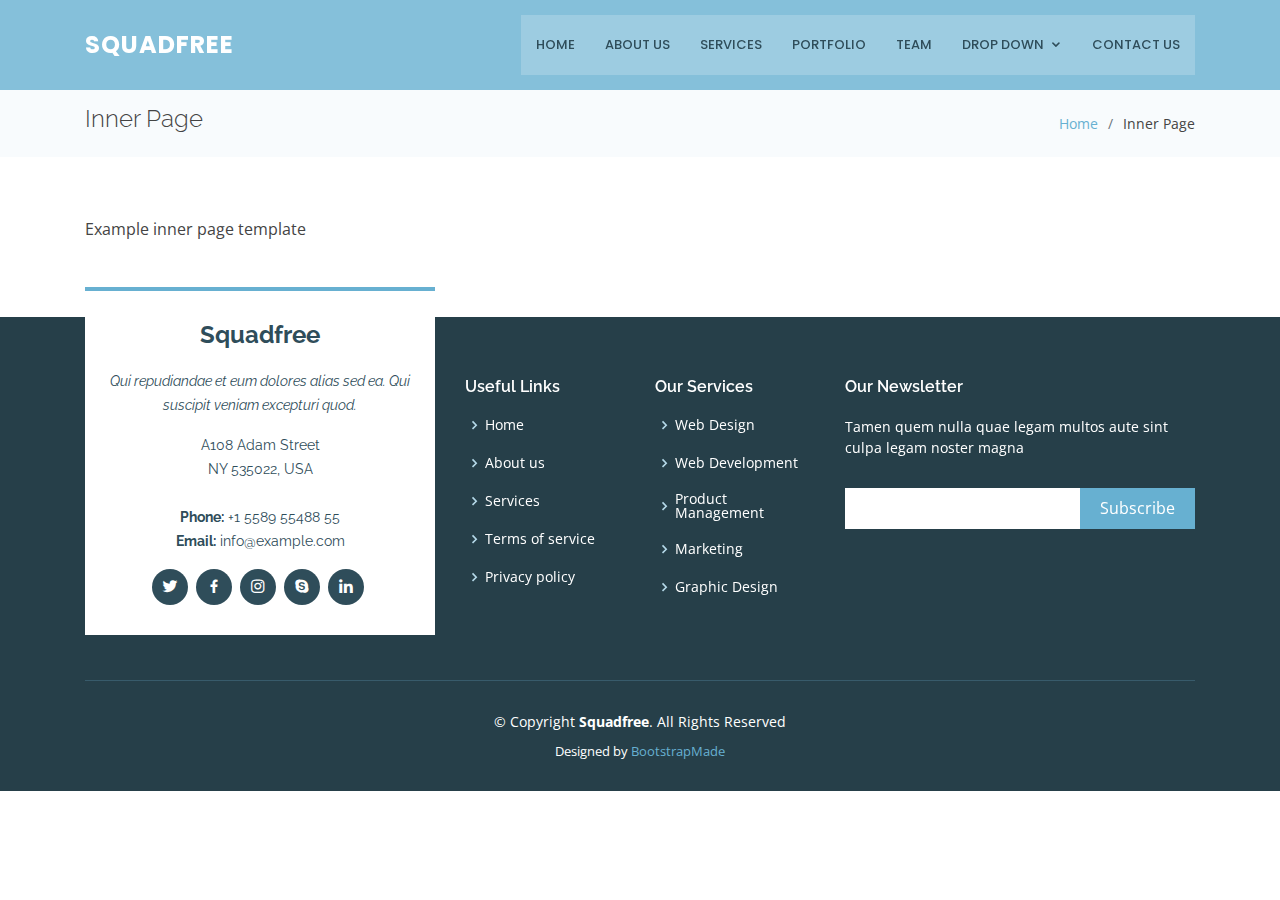
==== inner-page.html @ 8dec975b "Add files via upload" ====
<!DOCTYPE html>
<html lang="en">

<head>
  <meta charset="utf-8">
  <meta content="width=device-width, initial-scale=1.0" name="viewport">

  <title>Inner Page - Squadfree Bootstrap Template</title>
  <meta content="" name="descriptison">
  <meta content="" name="keywords">

  <!-- Favicons -->
  <link href="assets/img/favicon.png" rel="icon">
  <link href="assets/img/apple-touch-icon.png" rel="apple-touch-icon">

  <!-- Google Fonts -->
  <link href="https://fonts.googleapis.com/css?family=Open+Sans:300,300i,400,400i,600,600i,700,700i|Raleway:300,300i,400,400i,500,500i,600,600i,700,700i|Poppins:300,300i,400,400i,500,500i,600,600i,700,700i" rel="stylesheet">

  <!-- Vendor CSS Files -->
  <link href="assets/vendor/bootstrap/css/bootstrap.min.css" rel="stylesheet">
  <link href="assets/vendor/icofont/icofont.min.css" rel="stylesheet">
  <link href="assets/vendor/boxicons/css/boxicons.min.css" rel="stylesheet">
  <link href="assets/vendor/venobox/venobox.css" rel="stylesheet">
  <link href="assets/vendor/owl.carousel/assets/owl.carousel.min.css" rel="stylesheet">
  <link href="assets/vendor/aos/aos.css" rel="stylesheet">

  <!-- Template Main CSS File -->
  <link href="assets/css/style.css" rel="stylesheet">

  <!-- =======================================================
  * Template Name: Squadfree - v2.2.0
  * Template URL: https://bootstrapmade.com/squadfree-free-bootstrap-template-creative/
  * Author: BootstrapMade.com
  * License: https://bootstrapmade.com/license/
  ======================================================== -->
</head>

<body>

  <!-- ======= Header ======= -->
  <header id="header" class="fixed-top ">
    <div class="container d-flex align-items-center">

      <div class="logo mr-auto">
        <h1 class="text-light"><a href="index.html"><span>Squadfree</span></a></h1>
        <!-- Uncomment below if you prefer to use an image logo -->
        <!-- <a href="index.html"><img src="assets/img/logo.png" alt="" class="img-fluid"></a>-->
      </div>

      <nav class="nav-menu d-none d-lg-block">
        <ul>
          <li><a href="index.html">Home</a></li>
          <li><a href="#about">About Us</a></li>
          <li><a href="#services">Services</a></li>
          <li><a href="#portfolio">Portfolio</a></li>
          <li><a href="#team">Team</a></li>
          <li class="drop-down"><a href="">Drop Down</a>
            <ul>
              <li><a href="#">Drop Down 1</a></li>
              <li class="drop-down"><a href="#">Drop Down 2</a>
                <ul>
                  <li><a href="#">Deep Drop Down 1</a></li>
                  <li><a href="#">Deep Drop Down 2</a></li>
                  <li><a href="#">Deep Drop Down 3</a></li>
                  <li><a href="#">Deep Drop Down 4</a></li>
                  <li><a href="#">Deep Drop Down 5</a></li>
                </ul>
              </li>
              <li><a href="#">Drop Down 3</a></li>
              <li><a href="#">Drop Down 4</a></li>
              <li><a href="#">Drop Down 5</a></li>
            </ul>
          </li>
          <li><a href="#contact">Contact Us</a></li>

        </ul>
      </nav><!-- .nav-menu -->

    </div>
  </header><!-- End Header -->

  <main id="main">

    <!-- ======= Breadcrumbs Section ======= -->
    <section class="breadcrumbs">
      <div class="container">

        <div class="d-flex justify-content-between align-items-center">
          <h2>Inner Page</h2>
          <ol>
            <li><a href="index.html">Home</a></li>
            <li>Inner Page</li>
          </ol>
        </div>

      </div>
    </section><!-- End Breadcrumbs Section -->

    <section class="inner-page">
      <div class="container">
        <p>
          Example inner page template
        </p>
      </div>
    </section>

  </main><!-- End #main -->

  <!-- ======= Footer ======= -->
  <footer id="footer">
    <div class="footer-top">
      <div class="container">
        <div class="row">

          <div class="col-lg-4 col-md-6">
            <div class="footer-info" data-aos="fade-up" data-aos-delay="50">
              <h3>Squadfree</h3>
              <p class="pb-3"><em>Qui repudiandae et eum dolores alias sed ea. Qui suscipit veniam excepturi quod.</em></p>
              <p>
                A108 Adam Street <br>
                NY 535022, USA<br><br>
                <strong>Phone:</strong> +1 5589 55488 55<br>
                <strong>Email:</strong> info@example.com<br>
              </p>
              <div class="social-links mt-3">
                <a href="#" class="twitter"><i class="bx bxl-twitter"></i></a>
                <a href="#" class="facebook"><i class="bx bxl-facebook"></i></a>
                <a href="#" class="instagram"><i class="bx bxl-instagram"></i></a>
                <a href="#" class="google-plus"><i class="bx bxl-skype"></i></a>
                <a href="#" class="linkedin"><i class="bx bxl-linkedin"></i></a>
              </div>
            </div>
          </div>

          <div class="col-lg-2 col-md-6 footer-links" data-aos="fade-up" data-aos-delay="150">
            <h4>Useful Links</h4>
            <ul>
              <li><i class="bx bx-chevron-right"></i> <a href="#">Home</a></li>
              <li><i class="bx bx-chevron-right"></i> <a href="#">About us</a></li>
              <li><i class="bx bx-chevron-right"></i> <a href="#">Services</a></li>
              <li><i class="bx bx-chevron-right"></i> <a href="#">Terms of service</a></li>
              <li><i class="bx bx-chevron-right"></i> <a href="#">Privacy policy</a></li>
            </ul>
          </div>

          <div class="col-lg-2 col-md-6 footer-links" data-aos="fade-up" data-aos-delay="250">
            <h4>Our Services</h4>
            <ul>
              <li><i class="bx bx-chevron-right"></i> <a href="#">Web Design</a></li>
              <li><i class="bx bx-chevron-right"></i> <a href="#">Web Development</a></li>
              <li><i class="bx bx-chevron-right"></i> <a href="#">Product Management</a></li>
              <li><i class="bx bx-chevron-right"></i> <a href="#">Marketing</a></li>
              <li><i class="bx bx-chevron-right"></i> <a href="#">Graphic Design</a></li>
            </ul>
          </div>

          <div class="col-lg-4 col-md-6 footer-newsletter" data-aos="fade-up" data-aos-delay="350">
            <h4>Our Newsletter</h4>
            <p>Tamen quem nulla quae legam multos aute sint culpa legam noster magna</p>
            <form action="" method="post">
              <input type="email" name="email"><input type="submit" value="Subscribe">
            </form>

          </div>

        </div>
      </div>
    </div>

    <div class="container">
      <div class="copyright">
        &copy; Copyright <strong><span>Squadfree</span></strong>. All Rights Reserved
      </div>
      <div class="credits">
        <!-- All the links in the footer should remain intact. -->
        <!-- You can delete the links only if you purchased the pro version. -->
        <!-- Licensing information: https://bootstrapmade.com/license/ -->
        <!-- Purchase the pro version with working PHP/AJAX contact form: https://bootstrapmade.com/squadfree-free-bootstrap-template-creative/ -->
        Designed by <a href="https://bootstrapmade.com/">BootstrapMade</a>
      </div>
    </div>
  </footer><!-- End Footer -->

  <a href="#" class="back-to-top"><i class="icofont-simple-up"></i></a>

  <!-- Vendor JS Files -->
  <script src="assets/vendor/jquery/jquery.min.js"></script>
  <script src="assets/vendor/bootstrap/js/bootstrap.bundle.min.js"></script>
  <script src="assets/vendor/jquery.easing/jquery.easing.min.js"></script>
  <script src="assets/vendor/php-email-form/validate.js"></script>
  <script src="assets/vendor/waypoints/jquery.waypoints.min.js"></script>
  <script src="assets/vendor/counterup/counterup.min.js"></script>
  <script src="assets/vendor/isotope-layout/isotope.pkgd.min.js"></script>
  <script src="assets/vendor/venobox/venobox.min.js"></script>
  <script src="assets/vendor/owl.carousel/owl.carousel.min.js"></script>
  <script src="assets/vendor/aos/aos.js"></script>

  <!-- Template Main JS File -->
  <script src="assets/js/main.js"></script>

</body>

</html>
---- assets/vendor/venobox/venobox.css ----
/* ------ venobox.css --------*/
.vbox-overlay *, .vbox-overlay *:before, .vbox-overlay *:after{
    -webkit-backface-visibility: hidden;
    -webkit-box-sizing:border-box;
    -moz-box-sizing:border-box;
    box-sizing:border-box;
}
.vbox-overlay * { 
    -webkit-backface-visibility: visible;
    backface-visibility: visible;
}
.vbox-overlay{
    display: -webkit-flex;
    display: flex;
    -webkit-flex-direction: column;
    flex-direction: column;
    -webkit-justify-content: center;
    justify-content: center;
    -webkit-align-items: center;
    align-items: center;
    position: fixed;
    left: 0;
    top: 0;
    bottom: 0;
    right: 0;
    z-index: 999999;
}

/* ----- navigation ----- */
.vbox-title{
    width: 100%;
    height: 40px;
    float: left;
    text-align: center;
    line-height: 28px;
    font-size: 12px;
    padding: 6px 50px;
    overflow: hidden;
    position: fixed;
    display: none;
    left: 0;
    z-index: 89;
}
.vbox-close{
    cursor: pointer;
    position: fixed;
    top: -1px;
    right: 0;
    width: 50px;
    height: 40px;
    padding: 6px;
    display: block;
    background-position:10px center;
    overflow: hidden;
    font-size: 24px;
    line-height: 1;
    text-align: center;
    z-index: 99;
}
.vbox-left{
    cursor: pointer;
    position: fixed;
    left: 0;
    height: 40px;
    overflow: hidden;
    line-height: 28px;
    font-size: 12px;
    z-index: 99;
    display: flex;
    align-items:center;
}
.vbox-num{
    display: inline-block;
    margin: 6px 0 6px 15px;
}
/* ----- Social share ----- */
.vbox-share{
    line-height: 28px;
    font-size: 12px;
    overflow: hidden;
    position: fixed;
    left: 0;
    z-index: 98;
    display: flex;
    align-items:center;
    justify-content: center;
    width: 100%;
    text-align: center;
}
.vbox-share svg{
    max-height: 28px;
    width: 28px;
    z-index: 10;
    margin-left: 12px;
    margin-top: 6px;
    margin-bottom: 6px;
    vertical-align: middle;
}


/* ----- navigation ARROWS ----- */
.vbox-next, .vbox-prev{
    position: fixed;
    top: 50%;
    margin-top: -15px;
    overflow: hidden;
    cursor: pointer;
    display: block;
    width: 45px;
    height: 45px;
    z-index: 99;
}
.vbox-next span, .vbox-prev span{
    position: relative;
    width: 20px;
    height: 20px;
    border: 2px solid transparent;
    border-top-color: #B6B6B6;
    border-right-color: #B6B6B6;
    text-indent: -100px;
    position: absolute;
    top: 8px;
    display: block;
}
.vbox-prev{
    left: 15px;
}
.vbox-next{
    right: 15px;
}
.vbox-prev span{
    left: 10px;
    -ms-transform: rotate(-135deg);
    -webkit-transform: rotate(-135deg);
    transform: rotate(-135deg);
}
.vbox-next span{
    -ms-transform: rotate(45deg);
    -webkit-transform: rotate(45deg);
    transform: rotate(45deg);
    right: 10px;
}
/* ------- inline window ------ */
.vbox-inline{
    width: 420px;
    height: 315px;
    height: 70vh;
    padding: 10px;
    background: #fff;
    margin: 0 auto;
    overflow: auto;
    text-align: left;
}
/* ------- Video & iFrames window ------ */
.venoframe{
    max-width: 100%;
    width: 100%;
    border: none;
    width: 100%;
    height: 260px;
    height: 70vh;
}
.venoframe.vbvid{
    height: 260px;
}
@media (min-width: 768px) {
    .venoframe, .vbox-inline{
        width: 90%;
        height: 360px;
        height: 70vh;
    }
    .venoframe.vbvid{
        width: 640px;
        height: 360px;
    }
}
@media (min-width: 992px) {
    .venoframe, .vbox-inline{
        max-width: 1200px;
        width: 80%;
        height: 540px;
        height: 70vh;
    }
    .venoframe.vbvid{
        width: 960px;
        height: 540px;
    }
}
/* 
Please do NOT edit this part! 
or at least read this note: http://i.imgur.com/7C0ws9e.gif
*/
.vbox-open{
    overflow: hidden;
}
.vbox-container{
    position: absolute;
    left: 0;
    right: 0;
    top: 0;
    bottom: 0;
    overflow-x: hidden;
    overflow-y: scroll;
    overflow-scrolling: touch;
    -webkit-overflow-scrolling: touch;
    z-index: 20;
    max-height: 100%;

}

.vbox-content{
    text-align: center;
    float: left;
    width: 100%;
    position: relative;
    overflow: hidden;
    padding: 20px 4%;
}
.vbox-container img{
    max-width: 100%;
    height: auto;
}
.vbox-figlio{
    box-shadow: 0 0 12px rgba(0,0,0,0.19), 0 6px 6px rgba(0,0,0,0.23);
    max-width: 100%;
    text-align: initial;
}
img.vbox-figlio{
    -webkit-user-select: none;
-khtml-user-select: none;
-moz-user-select: none;
-o-user-select: none;
user-select: none;
}
.vbox-content.swipe-left{
    margin-left: -200px !important;
}
.vbox-content.swipe-right{
    margin-left: 200px !important;
}
.vbox-animated{
    webkit-transition: margin 300ms ease-out;
    transition: margin 300ms ease-out;
}

/* ---------- preloader ----------
 * SPINKIT 
 * http://tobiasahlin.com/spinkit/
-------------------------------- */
.sk-double-bounce,.sk-rotating-plane{width:40px;height:40px;margin:40px auto}.sk-rotating-plane{background-color:#333;-webkit-animation:sk-rotatePlane 1.2s infinite ease-in-out;animation:sk-rotatePlane 1.2s infinite ease-in-out}@-webkit-keyframes sk-rotatePlane{0%{-webkit-transform:perspective(120px) rotateX(0) rotateY(0);transform:perspective(120px) rotateX(0) rotateY(0)}50%{-webkit-transform:perspective(120px) rotateX(-180.1deg) rotateY(0);transform:perspective(120px) rotateX(-180.1deg) rotateY(0)}100%{-webkit-transform:perspective(120px) rotateX(-180deg) rotateY(-179.9deg);transform:perspective(120px) rotateX(-180deg) rotateY(-179.9deg)}}@keyframes sk-rotatePlane{0%{-webkit-transform:perspective(120px) rotateX(0) rotateY(0);transform:perspective(120px) rotateX(0) rotateY(0)}50%{-webkit-transform:perspective(120px) rotateX(-180.1deg) rotateY(0);transform:perspective(120px) rotateX(-180.1deg) rotateY(0)}100%{-webkit-transform:perspective(120px) rotateX(-180deg) rotateY(-179.9deg);transform:perspective(120px) rotateX(-180deg) rotateY(-179.9deg)}}.sk-double-bounce{position:relative}.sk-double-bounce .sk-child{width:100%;height:100%;border-radius:50%;background-color:#333;opacity:.6;position:absolute;top:0;left:0;-webkit-animation:sk-doubleBounce 2s infinite ease-in-out;animation:sk-doubleBounce 2s infinite ease-in-out}.sk-chasing-dots .sk-child,.sk-spinner-pulse,.sk-three-bounce .sk-child{background-color:#333;border-radius:100%}.sk-double-bounce .sk-double-bounce2{-webkit-animation-delay:-1s;animation-delay:-1s}@-webkit-keyframes sk-doubleBounce{0%,100%{-webkit-transform:scale(0);transform:scale(0)}50%{-webkit-transform:scale(1);transform:scale(1)}}@keyframes sk-doubleBounce{0%,100%{-webkit-transform:scale(0);transform:scale(0)}50%{-webkit-transform:scale(1);transform:scale(1)}}.sk-wave{margin:40px auto;width:50px;height:40px;text-align:center;font-size:10px}.sk-wave .sk-rect{background-color:#333;height:100%;width:6px;display:inline-block;-webkit-animation:sk-waveStretchDelay 1.2s infinite ease-in-out;animation:sk-waveStretchDelay 1.2s infinite ease-in-out}.sk-wave .sk-rect1{-webkit-animation-delay:-1.2s;animation-delay:-1.2s}.sk-wave .sk-rect2{-webkit-animation-delay:-1.1s;animation-delay:-1.1s}.sk-wave .sk-rect3{-webkit-animation-delay:-1s;animation-delay:-1s}.sk-wave .sk-rect4{-webkit-animation-delay:-.9s;animation-delay:-.9s}.sk-wave .sk-rect5{-webkit-animation-delay:-.8s;animation-delay:-.8s}@-webkit-keyframes sk-waveStretchDelay{0%,100%,40%{-webkit-transform:scaleY(.4);transform:scaleY(.4)}20%{-webkit-transform:scaleY(1);transform:scaleY(1)}}@keyframes sk-waveStretchDelay{0%,100%,40%{-webkit-transform:scaleY(.4);transform:scaleY(.4)}20%{-webkit-transform:scaleY(1);transform:scaleY(1)}}.sk-wandering-cubes{margin:40px auto;width:40px;height:40px;position:relative}.sk-wandering-cubes .sk-cube{background-color:#333;width:10px;height:10px;position:absolute;top:0;left:0;-webkit-animation:sk-wanderingCube 1.8s ease-in-out -1.8s infinite both;animation:sk-wanderingCube 1.8s ease-in-out -1.8s infinite both}.sk-chasing-dots,.sk-spinner-pulse{width:40px;height:40px;margin:40px auto}.sk-wandering-cubes .sk-cube2{-webkit-animation-delay:-.9s;animation-delay:-.9s}@-webkit-keyframes sk-wanderingCube{0%{-webkit-transform:rotate(0);transform:rotate(0)}25%{-webkit-transform:translateX(30px) rotate(-90deg) scale(.5);transform:translateX(30px) rotate(-90deg) scale(.5)}50%{-webkit-transform:translateX(30px) translateY(30px) rotate(-179deg);transform:translateX(30px) translateY(30px) rotate(-179deg)}50.1%{-webkit-transform:translateX(30px) translateY(30px) rotate(-180deg);transform:translateX(30px) translateY(30px) rotate(-180deg)}75%{-webkit-transform:translateX(0) translateY(30px) rotate(-270deg) scale(.5);transform:translateX(0) translateY(30px) rotate(-270deg) scale(.5)}100%{-webkit-transform:rotate(-360deg);transform:rotate(-360deg)}}@keyframes sk-wanderingCube{0%{-webkit-transform:rotate(0);transform:rotate(0)}25%{-webkit-transform:translateX(30px) rotate(-90deg) scale(.5);transform:translateX(30px) rotate(-90deg) scale(.5)}50%{-webkit-transform:translateX(30px) translateY(30px) rotate(-179deg);transform:translateX(30px) translateY(30px) rotate(-179deg)}50.1%{-webkit-transform:translateX(30px) translateY(30px) rotate(-180deg);transform:translateX(30px) translateY(30px) rotate(-180deg)}75%{-webkit-transform:translateX(0) translateY(30px) rotate(-270deg) scale(.5);transform:translateX(0) translateY(30px) rotate(-270deg) scale(.5)}100%{-webkit-transform:rotate(-360deg);transform:rotate(-360deg)}}.sk-spinner-pulse{-webkit-animation:sk-pulseScaleOut 1s infinite ease-in-out;animation:sk-pulseScaleOut 1s infinite ease-in-out}@-webkit-keyframes sk-pulseScaleOut{0%{-webkit-transform:scale(0);transform:scale(0)}100%{-webkit-transform:scale(1);transform:scale(1);opacity:0}}@keyframes sk-pulseScaleOut{0%{-webkit-transform:scale(0);transform:scale(0)}100%{-webkit-transform:scale(1);transform:scale(1);opacity:0}}.sk-chasing-dots{position:relative;text-align:center;-webkit-animation:sk-chasingDotsRotate 2s infinite linear;animation:sk-chasingDotsRotate 2s infinite linear}.sk-chasing-dots .sk-child{width:60%;height:60%;display:inline-block;position:absolute;top:0;-webkit-animation:sk-chasingDotsBounce 2s infinite ease-in-out;animation:sk-chasingDotsBounce 2s infinite ease-in-out}.sk-chasing-dots .sk-dot2{top:auto;bottom:0;-webkit-animation-delay:-1s;animation-delay:-1s}@-webkit-keyframes sk-chasingDotsRotate{100%{-webkit-transform:rotate(360deg);transform:rotate(360deg)}}@keyframes sk-chasingDotsRotate{100%{-webkit-transform:rotate(360deg);transform:rotate(360deg)}}@-webkit-keyframes sk-chasingDotsBounce{0%,100%{-webkit-transform:scale(0);transform:scale(0)}50%{-webkit-transform:scale(1);transform:scale(1)}}@keyframes sk-chasingDotsBounce{0%,100%{-webkit-transform:scale(0);transform:scale(0)}50%{-webkit-transform:scale(1);transform:scale(1)}}.sk-three-bounce{margin:40px auto;width:80px;text-align:center}.sk-three-bounce .sk-child{width:20px;height:20px;display:inline-block;-webkit-animation:sk-three-bounce 1.4s ease-in-out 0s infinite both;animation:sk-three-bounce 1.4s ease-in-out 0s infinite both}.sk-circle .sk-child:before,.sk-fading-circle .sk-circle:before{display:block;border-radius:100%;content:'';background-color:#333}.sk-three-bounce .sk-bounce1{-webkit-animation-delay:-.32s;animation-delay:-.32s}.sk-three-bounce .sk-bounce2{-webkit-animation-delay:-.16s;animation-delay:-.16s}@-webkit-keyframes sk-three-bounce{0%,100%,80%{-webkit-transform:scale(0);transform:scale(0)}40%{-webkit-transform:scale(1);transform:scale(1)}}@keyframes sk-three-bounce{0%,100%,80%{-webkit-transform:scale(0);transform:scale(0)}40%{-webkit-transform:scale(1);transform:scale(1)}}.sk-circle{margin:40px auto;width:40px;height:40px;position:relative}.sk-circle .sk-child{width:100%;height:100%;position:absolute;left:0;top:0}.sk-circle .sk-child:before{margin:0 auto;width:15%;height:15%;-webkit-animation:sk-circleBounceDelay 1.2s infinite ease-in-out both;animation:sk-circleBounceDelay 1.2s infinite ease-in-out both}.sk-circle .sk-circle2{-webkit-transform:rotate(30deg);-ms-transform:rotate(30deg);transform:rotate(30deg)}.sk-circle .sk-circle3{-webkit-transform:rotate(60deg);-ms-transform:rotate(60deg);transform:rotate(60deg)}.sk-circle .sk-circle4{-webkit-transform:rotate(90deg);-ms-transform:rotate(90deg);transform:rotate(90deg)}.sk-circle .sk-circle5{-webkit-transform:rotate(120deg);-ms-transform:rotate(120deg);transform:rotate(120deg)}.sk-circle .sk-circle6{-webkit-transform:rotate(150deg);-ms-transform:rotate(150deg);transform:rotate(150deg)}.sk-circle .sk-circle7{-webkit-transform:rotate(180deg);-ms-transform:rotate(180deg);transform:rotate(180deg)}.sk-circle .sk-circle8{-webkit-transform:rotate(210deg);-ms-transform:rotate(210deg);transform:rotate(210deg)}.sk-circle .sk-circle9{-webkit-transform:rotate(240deg);-ms-transform:rotate(240deg);transform:rotate(240deg)}.sk-circle .sk-circle10{-webkit-transform:rotate(270deg);-ms-transform:rotate(270deg);transform:rotate(270deg)}.sk-circle .sk-circle11{-webkit-transform:rotate(300deg);-ms-transform:rotate(300deg);transform:rotate(300deg)}.sk-circle .sk-circle12{-webkit-transform:rotate(330deg);-ms-transform:rotate(330deg);transform:rotate(330deg)}.sk-circle .sk-circle2:before{-webkit-animation-delay:-1.1s;animation-delay:-1.1s}.sk-circle .sk-circle3:before{-webkit-animation-delay:-1s;animation-delay:-1s}.sk-circle .sk-circle4:before{-webkit-animation-delay:-.9s;animation-delay:-.9s}.sk-circle .sk-circle5:before{-webkit-animation-delay:-.8s;animation-delay:-.8s}.sk-circle .sk-circle6:before{-webkit-animation-delay:-.7s;animation-delay:-.7s}.sk-circle .sk-circle7:before{-webkit-animation-delay:-.6s;animation-delay:-.6s}.sk-circle .sk-circle8:before{-webkit-animation-delay:-.5s;animation-delay:-.5s}.sk-circle .sk-circle9:before{-webkit-animation-delay:-.4s;animation-delay:-.4s}.sk-circle .sk-circle10:before{-webkit-animation-delay:-.3s;animation-delay:-.3s}.sk-circle .sk-circle11:before{-webkit-animation-delay:-.2s;animation-delay:-.2s}.sk-circle .sk-circle12:before{-webkit-animation-delay:-.1s;animation-delay:-.1s}@-webkit-keyframes sk-circleBounceDelay{0%,100%,80%{-webkit-transform:scale(0);transform:scale(0)}40%{-webkit-transform:scale(1);transform:scale(1)}}@keyframes sk-circleBounceDelay{0%,100%,80%{-webkit-transform:scale(0);transform:scale(0)}40%{-webkit-transform:scale(1);transform:scale(1)}}.sk-cube-grid{width:40px;height:40px;margin:40px auto}.sk-cube-grid .sk-cube{width:33.33%;height:33.33%;background-color:#333;float:left;-webkit-animation:sk-cubeGridScaleDelay 1.3s infinite ease-in-out;animation:sk-cubeGridScaleDelay 1.3s infinite ease-in-out}.sk-cube-grid .sk-cube1{-webkit-animation-delay:.2s;animation-delay:.2s}.sk-cube-grid .sk-cube2{-webkit-animation-delay:.3s;animation-delay:.3s}.sk-cube-grid .sk-cube3{-webkit-animation-delay:.4s;animation-delay:.4s}.sk-cube-grid .sk-cube4{-webkit-animation-delay:.1s;animation-delay:.1s}.sk-cube-grid .sk-cube5{-webkit-animation-delay:.2s;animation-delay:.2s}.sk-cube-grid .sk-cube6{-webkit-animation-delay:.3s;animation-delay:.3s}.sk-cube-grid .sk-cube7{-webkit-animation-delay:0ms;animation-delay:0ms}.sk-cube-grid .sk-cube8{-webkit-animation-delay:.1s;animation-delay:.1s}.sk-cube-grid .sk-cube9{-webkit-animation-delay:.2s;animation-delay:.2s}@-webkit-keyframes sk-cubeGridScaleDelay{0%,100%,70%{-webkit-transform:scale3D(1,1,1);transform:scale3D(1,1,1)}35%{-webkit-transform:scale3D(0,0,1);transform:scale3D(0,0,1)}}@keyframes sk-cubeGridScaleDelay{0%,100%,70%{-webkit-transform:scale3D(1,1,1);transform:scale3D(1,1,1)}35%{-webkit-transform:scale3D(0,0,1);transform:scale3D(0,0,1)}}.sk-fading-circle{margin:40px auto;width:40px;height:40px;position:relative}.sk-fading-circle .sk-circle{width:100%;height:100%;position:absolute;left:0;top:0}.sk-fading-circle .sk-circle:before{margin:0 auto;width:15%;height:15%;-webkit-animation:sk-circleFadeDelay 1.2s infinite ease-in-out both;animation:sk-circleFadeDelay 1.2s infinite ease-in-out both}.sk-fading-circle .sk-circle2{-webkit-transform:rotate(30deg);-ms-transform:rotate(30deg);transform:rotate(30deg)}.sk-fading-circle .sk-circle3{-webkit-transform:rotate(60deg);-ms-transform:rotate(60deg);transform:rotate(60deg)}.sk-fading-circle .sk-circle4{-webkit-transform:rotate(90deg);-ms-transform:rotate(90deg);transform:rotate(90deg)}.sk-fading-circle .sk-circle5{-webkit-transform:rotate(120deg);-ms-transform:rotate(120deg);transform:rotate(120deg)}.sk-fading-circle .sk-circle6{-webkit-transform:rotate(150deg);-ms-transform:rotate(150deg);transform:rotate(150deg)}.sk-fading-circle .sk-circle7{-webkit-transform:rotate(180deg);-ms-transform:rotate(180deg);transform:rotate(180deg)}.sk-fading-circle .sk-circle8{-webkit-transform:rotate(210deg);-ms-transform:rotate(210deg);transform:rotate(210deg)}.sk-fading-circle .sk-circle9{-webkit-transform:rotate(240deg);-ms-transform:rotate(240deg);transform:rotate(240deg)}.sk-fading-circle .sk-circle10{-webkit-transform:rotate(270deg);-ms-transform:rotate(270deg);transform:rotate(270deg)}.sk-fading-circle .sk-circle11{-webkit-transform:rotate(300deg);-ms-transform:rotate(300deg);transform:rotate(300deg)}.sk-fading-circle .sk-circle12{-webkit-transform:rotate(330deg);-ms-transform:rotate(330deg);transform:rotate(330deg)}.sk-fading-circle .sk-circle2:before{-webkit-animation-delay:-1.1s;animation-delay:-1.1s}.sk-fading-circle .sk-circle3:before{-webkit-animation-delay:-1s;animation-delay:-1s}.sk-fading-circle .sk-circle4:before{-webkit-animation-delay:-.9s;animation-delay:-.9s}.sk-fading-circle .sk-circle5:before{-webkit-animation-delay:-.8s;animation-delay:-.8s}.sk-fading-circle .sk-circle6:before{-webkit-animation-delay:-.7s;animation-delay:-.7s}.sk-fading-circle .sk-circle7:before{-webkit-animation-delay:-.6s;animation-delay:-.6s}.sk-fading-circle .sk-circle8:before{-webkit-animation-delay:-.5s;animation-delay:-.5s}.sk-fading-circle .sk-circle9:before{-webkit-animation-delay:-.4s;animation-delay:-.4s}.sk-fading-circle .sk-circle10:before{-webkit-animation-delay:-.3s;animation-delay:-.3s}.sk-fading-circle .sk-circle11:before{-webkit-animation-delay:-.2s;animation-delay:-.2s}.sk-fading-circle .sk-circle12:before{-webkit-animation-delay:-.1s;animation-delay:-.1s}@-webkit-keyframes sk-circleFadeDelay{0%,100%,39%{opacity:0}40%{opacity:1}}@keyframes sk-circleFadeDelay{0%,100%,39%{opacity:0}40%{opacity:1}}.sk-folding-cube{margin:40px auto;width:40px;height:40px;position:relative;-webkit-transform:rotateZ(45deg);transform:rotateZ(45deg)}.sk-folding-cube .sk-cube{float:left;width:50%;height:50%;position:relative;-webkit-transform:scale(1.1);-ms-transform:scale(1.1);transform:scale(1.1)}.sk-folding-cube .sk-cube:before{content:'';position:absolute;top:0;left:0;width:100%;height:100%;background-color:#333;-webkit-animation:sk-foldCubeAngle 2.4s infinite linear both;animation:sk-foldCubeAngle 2.4s infinite linear both;-webkit-transform-origin:100% 100%;-ms-transform-origin:100% 100%;transform-origin:100% 100%}.sk-folding-cube .sk-cube2{-webkit-transform:scale(1.1) rotateZ(90deg);transform:scale(1.1) rotateZ(90deg)}.sk-folding-cube .sk-cube3{-webkit-transform:scale(1.1) rotateZ(180deg);transform:scale(1.1) rotateZ(180deg)}.sk-folding-cube .sk-cube4{-webkit-transform:scale(1.1) rotateZ(270deg);transform:scale(1.1) rotateZ(270deg)}.sk-folding-cube .sk-cube2:before{-webkit-animation-delay:.3s;animation-delay:.3s}.sk-folding-cube .sk-cube3:before{-webkit-animation-delay:.6s;animation-delay:.6s}.sk-folding-cube .sk-cube4:before{-webkit-animation-delay:.9s;animation-delay:.9s}@-webkit-keyframes sk-foldCubeAngle{0%,10%{-webkit-transform:perspective(140px) rotateX(-180deg);transform:perspective(140px) rotateX(-180deg);opacity:0}25%,75%{-webkit-transform:perspective(140px) rotateX(0);transform:perspective(140px) rotateX(0);opacity:1}100%,90%{-webkit-transform:perspective(140px) rotateY(180deg);transform:perspective(140px) rotateY(180deg);opacity:0}}@keyframes sk-foldCubeAngle{0%,10%{-webkit-transform:perspective(140px) rotateX(-180deg);transform:perspective(140px) rotateX(-180deg);opacity:0}25%,75%{-webkit-transform:perspective(140px) rotateX(0);transform:perspective(140px) rotateX(0);opacity:1}100%,90%{-webkit-transform:perspective(140px) rotateY(180deg);transform:perspective(140px) rotateY(180deg);opacity:0}}
---- assets/css/style.css ----
/**
* Template Name: Squadfree - v2.2.0
* Template URL: https://bootstrapmade.com/squadfree-free-bootstrap-template-creative/
* Author: BootstrapMade.com
* License: https://bootstrapmade.com/license/
*/

/*--------------------------------------------------------------
# General
--------------------------------------------------------------*/
body {
  font-family: "Open Sans", sans-serif;
  color: #444444;
}

a {
  color: #67b0d1;
}

a:hover {
  color: #8ec4dd;
  text-decoration: none;
}

h1, h2, h3, h4, h5, h6 {
  font-family: "Raleway", sans-serif;
}

/*--------------------------------------------------------------
# Back to top button
--------------------------------------------------------------*/
.back-to-top {
  position: fixed;
  display: none;
  width: 40px;
  height: 40px;
  border-radius: 50px;
  right: 15px;
  bottom: 15px;
  background: #67b0d1;
  color: #fff;
  transition: display 0.5s ease-in-out;
  z-index: 99999;
}

.back-to-top i {
  font-size: 24px;
  position: absolute;
  top: 7px;
  left: 8px;
}

.back-to-top:hover {
  color: #fff;
  background: #86c0da;
  transition: background 0.2s ease-in-out;
}

#main {
  margin-top: 90px;
}

/*--------------------------------------------------------------
# Header
--------------------------------------------------------------*/
#header {
  transition: all 0.5s;
  z-index: 997;
  transition: all 0.5s;
  padding: 15px 0;
  background: rgba(103, 176, 209, 0.8);
}

#header.header-transparent {
  background: transparent;
}

#header.header-scrolled {
  background: rgba(103, 176, 209, 0.8);
  padding: 0;
}

#header .logo h1 {
  font-size: 24px;
  margin: 0;
  line-height: 1;
  font-weight: 700;
  letter-spacing: 1px;
  font-family: "Poppins", sans-serif;
  text-transform: uppercase;
}

#header .logo h1 a, #header .logo h1 a:hover {
  color: #fff;
  text-decoration: none;
}

#header .logo img {
  padding: 0;
  margin: 0;
  max-height: 40px;
}

@media (max-width: 768px) {
  #header.header-scrolled {
    padding: 15px 0;
  }
}

/*--------------------------------------------------------------
# Navigation Menu
--------------------------------------------------------------*/
/* Desktop Navigation */
.nav-menu, .nav-menu * {
  margin: 0;
  padding: 0;
  list-style: none;
}

.nav-menu > ul > li {
  position: relative;
  white-space: nowrap;
  float: left;
  background: rgba(255, 255, 255, 0.2);
}

.nav-menu a {
  display: block;
  position: relative;
  color: #2f4d5a;
  padding: 20px 15px;
  transition: 0.3s;
  font-size: 13px;
  font-family: "Poppins", sans-serif;
  text-transform: uppercase;
  font-weight: 500;
}

.nav-menu a:hover, .nav-menu .active > a, .nav-menu li:hover > a {
  background: rgba(255, 255, 255, 0.2);
  text-decoration: none;
}

.header-scrolled .nav-menu > ul > li {
  background: none;
}

.header-scrolled .nav-menu a {
  color: #fff;
}

.header-scrolled .nav-menu a:hover, .header-scrolled .nav-menu .active > a, .header-scrolled .nav-menu li:hover > a {
  background: rgba(255, 255, 255, 0.2);
}

.nav-menu .drop-down ul {
  display: block;
  position: absolute;
  left: 0;
  top: calc(100% + 30px);
  z-index: 99;
  opacity: 0;
  visibility: hidden;
  padding: 10px 0;
  background: #fff;
  box-shadow: 0px 0px 30px rgba(127, 137, 161, 0.25);
  transition: ease all 0.3s;
}

.nav-menu .drop-down:hover > ul {
  opacity: 1;
  top: 100%;
  visibility: visible;
}

.nav-menu .drop-down li {
  min-width: 180px;
  position: relative;
}

.nav-menu .drop-down ul a {
  padding: 12px 20px;
  font-size: 14px;
  font-weight: 500;
  text-transform: none;
  color: #25607a;
}

.nav-menu .drop-down ul a:hover, .nav-menu .drop-down ul .active > a, .nav-menu .drop-down ul li:hover > a {
  color: #67b0d1;
}

.nav-menu .drop-down > a:after {
  content: "\ea99";
  font-family: IcoFont;
  padding-left: 5px;
}

.nav-menu .drop-down .drop-down ul {
  top: 0;
  left: calc(100% - 30px);
}

.nav-menu .drop-down .drop-down:hover > ul {
  opacity: 1;
  top: 0;
  left: 100%;
}

.nav-menu .drop-down .drop-down > a {
  padding-right: 35px;
}

.nav-menu .drop-down .drop-down > a:after {
  content: "\eaa0";
  font-family: IcoFont;
  position: absolute;
  right: 15px;
}

@media (max-width: 1366px) {
  .nav-menu .drop-down .drop-down ul {
    left: -90%;
  }
  .nav-menu .drop-down .drop-down:hover > ul {
    left: -100%;
  }
  .nav-menu .drop-down .drop-down > a:after {
    content: "\ea9d";
  }
}

/* Mobile Navigation */
.mobile-nav-toggle {
  position: fixed;
  right: 15px;
  top: 15px;
  z-index: 9998;
  border: 0;
  background: none;
  font-size: 24px;
  transition: all 0.4s;
  outline: none !important;
  line-height: 1;
  cursor: pointer;
  text-align: right;
}

.mobile-nav-toggle i {
  color: #fff;
}

.mobile-nav {
  position: fixed;
  top: 55px;
  right: 15px;
  bottom: 15px;
  left: 15px;
  z-index: 9999;
  overflow-y: auto;
  background: #fff;
  transition: ease-in-out 0.2s;
  opacity: 0;
  visibility: hidden;
  border-radius: 10px;
  padding: 10px 0;
}

.mobile-nav * {
  margin: 0;
  padding: 0;
  list-style: none;
}

.mobile-nav a {
  display: block;
  position: relative;
  color: #2f4d5a;
  padding: 10px 20px;
  font-weight: 500;
  outline: none;
}

.mobile-nav a:hover, .mobile-nav .active > a, .mobile-nav li:hover > a {
  color: #67b0d1;
  text-decoration: none;
}

.mobile-nav .drop-down > a:after {
  content: "\ea99";
  font-family: IcoFont;
  padding-left: 10px;
  position: absolute;
  right: 15px;
}

.mobile-nav .active.drop-down > a:after {
  content: "\eaa1";
}

.mobile-nav .drop-down > a {
  padding-right: 35px;
}

.mobile-nav .drop-down ul {
  display: none;
  overflow: hidden;
}

.mobile-nav .drop-down li {
  padding-left: 20px;
}

.mobile-nav-overly {
  width: 100%;
  height: 100%;
  z-index: 9997;
  top: 0;
  left: 0;
  position: fixed;
  background: rgba(30, 48, 56, 0.6);
  overflow: hidden;
  display: none;
  transition: ease-in-out 0.2s;
}

.mobile-nav-active {
  overflow: hidden;
}

.mobile-nav-active .mobile-nav {
  opacity: 1;
  visibility: visible;
}

.mobile-nav-active .mobile-nav-toggle i {
  color: #fff;
}

/*--------------------------------------------------------------
# Hero Section
--------------------------------------------------------------*/
#hero {
  width: 100%;
  height: 100vh;
  background: url("../img/hero-bg.jpg") top center;
  background-size: cover;
  position: relative;
  margin-bottom: -90px;
}

#hero .hero-container {
  position: absolute;
  bottom: 0;
  top: 0;
  left: 0;
  right: 0;
  display: flex;
  justify-content: center;
  align-items: center;
  flex-direction: column;
  text-align: center;
}

#hero h1 {
  margin: 0 0 10px 0;
  font-size: 64px;
  font-weight: 700;
  line-height: 56px;
  text-transform: uppercase;
  color: #fff;
  text-shadow: -1px 0 2px #2f4d5a;
}

#hero h2 {
  color: #fff;
  margin-bottom: 50px;
  font-size: 20px;
  text-transform: uppercase;
  font-weight: 700;
  text-shadow: -1px 0 2px #2f4d5a;
}

#hero .btn-get-started {
  font-size: 36px;
  display: inline-block;
  padding: 4px 0;
  border-radius: 50px;
  transition: 0.3s ease-in-out;
  margin: 10px;
  width: 64px;
  height: 64px;
  text-align: center;
  border: 2px solid #fff;
  color: #fff;
}

#hero .btn-get-started:hover {
  padding-top: 8px;
  background: rgba(255, 255, 255, 0.15);
}

@media (min-width: 1024px) {
  #hero {
    background-attachment: fixed;
  }
}

@media (max-width: 768px) {
  #hero h1 {
    font-size: 28px;
    line-height: 36px;
  }
  #hero h2 {
    font-size: 18px;
    line-height: 24px;
    margin-bottom: 30px;
  }
}

/*--------------------------------------------------------------
# Sections General
--------------------------------------------------------------*/
section {
  padding: 60px 0;
}

.section-bg {
  background-color: #f4f9fc;
}

.section-title {
  text-align: center;
  padding-bottom: 30px;
}

.section-title h2 {
  font-size: 32px;
  font-weight: bold;
  position: relative;
  margin-bottom: 30px;
  color: #2f4d5a;
  z-index: 2;
}

.section-title h2::after {
  content: "";
  position: absolute;
  left: 50%;
  top: 50%;
  transform: translate(-50%, -50%);
  width: 122px;
  height: 66px;
  background: url(../img/section-title-bg.png) no-repeat;
  z-index: -1;
}

.section-title p {
  margin-bottom: 0;
}

/*--------------------------------------------------------------
# Breadcrumbs
--------------------------------------------------------------*/
.breadcrumbs {
  padding: 15px 0;
  background-color: #f8fbfd;
  min-height: 40px;
}

.breadcrumbs h2 {
  font-size: 24px;
  font-weight: 300;
}

.breadcrumbs ol {
  display: flex;
  flex-wrap: wrap;
  list-style: none;
  padding: 0;
  margin: 0;
  font-size: 14px;
}

.breadcrumbs ol li + li {
  padding-left: 10px;
}

.breadcrumbs ol li + li::before {
  display: inline-block;
  padding-right: 10px;
  color: #6c757d;
  content: "/";
}

@media (max-width: 768px) {
  .breadcrumbs .d-flex {
    display: block !important;
  }
  .breadcrumbs ol {
    display: block;
  }
  .breadcrumbs ol li {
    display: inline-block;
  }
}

/*--------------------------------------------------------------
# About
--------------------------------------------------------------*/
.about {
  background: url("../img/about-bg.jpg") center center no-repeat;
  background-size: cover;
  padding: 60px 0;
  position: relative;
}

.about::before {
  content: '';
  position: absolute;
  left: 0;
  right: 0;
  top: 0;
  bottom: 0;
  background: rgba(255, 255, 255, 0.75);
  z-index: 9;
}

.about .container {
  position: relative;
  z-index: 10;
}

.about .content {
  padding: 30px 30px 30px 0;
}

.about .content h3 {
  font-weight: 700;
  font-size: 34px;
  color: #2f4d5a;
  margin-bottom: 30px;
}

.about .content p {
  margin-bottom: 30px;
}

.about .content .about-btn {
  display: inline-block;
  background: #67b0d1;
  padding: 6px 44px 8px 30px;
  color: #fff;
  border-radius: 50px;
  transition: 0.3s;
  position: relative;
}

.about .content .about-btn i {
  font-size: 18px;
  position: absolute;
  right: 18px;
  top: 9px;
}

.about .content .about-btn:hover {
  background: #7bbad7;
}

.about .icon-boxes .icon-box {
  margin-top: 30px;
}

.about .icon-boxes .icon-box i {
  font-size: 40px;
  color: #67b0d1;
  margin-bottom: 10px;
}

.about .icon-boxes .icon-box h4 {
  font-size: 20px;
  font-weight: 700;
  margin: 0 0 10px 0;
}

.about .icon-boxes .icon-box p {
  font-size: 15px;
  color: #848484;
}

@media (max-width: 1200px) {
  .about .content {
    padding-right: 0;
  }
}

@media (max-width: 768px) {
  .about {
    text-align: center;
  }
}

/*--------------------------------------------------------------
# Services
--------------------------------------------------------------*/
.services .icon-box {
  padding: 30px;
  position: relative;
  overflow: hidden;
  background: #fff;
  box-shadow: 0 0 29px 0 rgba(68, 88, 144, 0.12);
  transition: all 0.3s ease-in-out;
  border-radius: 8px;
  z-index: 1;
}

.services .icon-box::before {
  content: '';
  position: absolute;
  background: white;
  right: 0;
  left: 0;
  bottom: 0;
  top: 100%;
  transition: all 0.3s;
  z-index: -1;
}

.services .icon-box:hover::before {
  background: #67b0d1;
  top: 0;
  border-radius: 0px;
}

.services .icon {
  margin-bottom: 15px;
}

.services .icon i {
  font-size: 48px;
  line-height: 1;
  color: #67b0d1;
  transition: all 0.3s ease-in-out;
}

.services .title {
  font-weight: 700;
  margin-bottom: 15px;
  font-size: 18px;
}

.services .title a {
  color: #111;
}

.services .description {
  font-size: 15px;
  line-height: 28px;
  margin-bottom: 0;
}

.services .icon-box:hover .title a, .services .icon-box:hover .description {
  color: #fff;
}

.services .icon-box:hover .icon i {
  color: #fff;
}

/*--------------------------------------------------------------
# Counts
--------------------------------------------------------------*/
.counts {
  padding-bottom: 30px;
}

.counts .count-box {
  padding: 30px;
  width: 100%;
}

.counts .count-box i {
  display: block;
  font-size: 44px;
  color: #67b0d1;
  float: left;
}

.counts .count-box span {
  font-size: 48px;
  line-height: 40px;
  display: block;
  font-weight: 700;
  color: #2f4d5a;
  margin-left: 60px;
}

.counts .count-box p {
  padding: 15px 0 0 0;
  margin: 0 0 0 60px;
  font-family: "Raleway", sans-serif;
  font-size: 14px;
  color: #49788c;
}

.counts .count-box a {
  font-weight: 600;
  display: block;
  margin-top: 20px;
  color: #49788c;
  font-size: 15px;
  font-family: "Poppins", sans-serif;
  transition: ease-in-out 0.3s;
}

.counts .count-box a:hover {
  color: #6e9fb4;
}

/*--------------------------------------------------------------
# Cta
--------------------------------------------------------------*/
.cta {
  background: linear-gradient(rgba(103, 176, 209, 0.8), rgba(103, 176, 209, 0.8)), url("../img/cta-bg.jpg") fixed center center;
  background-size: cover;
  padding: 60px 0;
}

.cta h3 {
  color: #fff;
  font-size: 28px;
  font-weight: 700;
}

.cta p {
  color: #fff;
}

.cta .cta-btn {
  font-family: "Raleway", sans-serif;
  text-transform: uppercase;
  font-weight: 500;
  font-size: 16px;
  letter-spacing: 1px;
  display: inline-block;
  padding: 8px 28px;
  border-radius: 25px;
  transition: 0.5s;
  margin-top: 10px;
  border: 2px solid rgba(255, 255, 255, 0.5);
  color: #fff;
}

.cta .cta-btn:hover {
  border-color: #fff;
}

/*--------------------------------------------------------------
# Portfolio
--------------------------------------------------------------*/
.portfolio .portfolio-item {
  margin-bottom: 30px;
}

.portfolio #portfolio-flters {
  padding: 0;
  margin: 0 auto 35px auto;
  list-style: none;
  text-align: center;
  background: #ecf5f9;
  border-radius: 50px;
  padding: 2px 15px;
}

.portfolio #portfolio-flters li {
  cursor: pointer;
  display: inline-block;
  padding: 10px 15px 8px 15px;
  font-size: 14px;
  font-weight: 600;
  line-height: 1;
  text-transform: uppercase;
  color: #2f4d5a;
  margin-bottom: 5px;
  transition: all 0.3s ease-in-out;
}

.portfolio #portfolio-flters li:hover, .portfolio #portfolio-flters li.filter-active {
  color: #67b0d1;
}

.portfolio #portfolio-flters li:last-child {
  margin-right: 0;
}

.portfolio .portfolio-wrap {
  transition: 0.3s;
  position: relative;
  overflow: hidden;
  z-index: 1;
}

.portfolio .portfolio-wrap::before {
  content: "";
  background: rgba(255, 255, 255, 0.5);
  position: absolute;
  left: 0;
  right: 0;
  top: 0;
  bottom: 0;
  transition: all ease-in-out 0.3s;
  z-index: 2;
  opacity: 0;
}

.portfolio .portfolio-wrap .portfolio-links {
  opacity: 1;
  left: 0;
  right: 0;
  bottom: -60px;
  z-index: 3;
  position: absolute;
  transition: all ease-in-out 0.3s;
  display: flex;
  justify-content: center;
}

.portfolio .portfolio-wrap .portfolio-links a {
  color: #fff;
  font-size: 28px;
  text-align: center;
  background: rgba(103, 176, 209, 0.75);
  transition: 0.3s;
  width: 50%;
}

.portfolio .portfolio-wrap .portfolio-links a:hover {
  background: rgba(103, 176, 209, 0.95);
}

.portfolio .portfolio-wrap .portfolio-links a + a {
  border-left: 1px solid #8ec4dd;
}

.portfolio .portfolio-wrap:hover::before {
  top: 0;
  left: 0;
  right: 0;
  bottom: 0;
  opacity: 1;
}

.portfolio .portfolio-wrap:hover .portfolio-links {
  opacity: 1;
  bottom: 0;
}

/*--------------------------------------------------------------
# Portfolio Details
--------------------------------------------------------------*/
.portfolio-details {
  padding-top: 30px;
}

.portfolio-details .portfolio-details-container {
  position: relative;
}

.portfolio-details .portfolio-details-carousel {
  position: relative;
  z-index: 1;
}

.portfolio-details .portfolio-details-carousel .owl-nav, .portfolio-details .portfolio-details-carousel .owl-dots {
  margin-top: 5px;
  text-align: left;
}

.portfolio-details .portfolio-details-carousel .owl-dot {
  display: inline-block;
  margin: 0 10px 0 0;
  width: 12px;
  height: 12px;
  border-radius: 50%;
  background-color: #ddd !important;
}

.portfolio-details .portfolio-details-carousel .owl-dot.active {
  background-color: #67b0d1 !important;
}

.portfolio-details .portfolio-info {
  padding: 30px;
  position: absolute;
  right: 0;
  bottom: -70px;
  background: #fff;
  box-shadow: 0px 2px 15px rgba(0, 0, 0, 0.1);
  z-index: 2;
}

.portfolio-details .portfolio-info h3 {
  font-size: 22px;
  font-weight: 700;
  margin-bottom: 20px;
  padding-bottom: 20px;
  border-bottom: 1px solid #eee;
}

.portfolio-details .portfolio-info ul {
  list-style: none;
  padding: 0;
  font-size: 15px;
}

.portfolio-details .portfolio-info ul li + li {
  margin-top: 10px;
}

.portfolio-details .portfolio-description {
  padding-top: 50px;
}

.portfolio-details .portfolio-description h2 {
  width: 50%;
  font-size: 26px;
  font-weight: 700;
  margin-bottom: 20px;
}

.portfolio-details .portfolio-description p {
  padding: 0 0 0 0;
}

@media (max-width: 768px) {
  .portfolio-details .portfolio-description h2 {
    width: 100%;
  }
  .portfolio-details .portfolio-info {
    position: static;
    margin-top: 30px;
  }
}

/*--------------------------------------------------------------
# Testimonials
--------------------------------------------------------------*/
.testimonials .testimonial-item {
  box-sizing: content-box;
  text-align: center;
  min-height: 320px;
}

.testimonials .testimonial-item .testimonial-img {
  width: 90px;
  border-radius: 50%;
  margin: 0 auto;
}

.testimonials .testimonial-item h3 {
  font-size: 18px;
  font-weight: bold;
  margin: 10px 0 5px 0;
  color: #111;
}

.testimonials .testimonial-item h4 {
  font-size: 14px;
  color: #999;
  margin: 0;
}

.testimonials .testimonial-item .quote-icon-left, .testimonials .testimonial-item .quote-icon-right {
  color: #d5e9f2;
  font-size: 26px;
}

.testimonials .testimonial-item .quote-icon-left {
  display: inline-block;
  left: -5px;
  position: relative;
}

.testimonials .testimonial-item .quote-icon-right {
  display: inline-block;
  right: -5px;
  position: relative;
  top: 10px;
}

.testimonials .testimonial-item p {
  font-style: italic;
  margin: 0 15px 15px 15px;
  padding: 20px;
  background: #fff;
  position: relative;
  margin-bottom: 35px;
  border-radius: 6px;
  box-shadow: 0px 2px 15px rgba(0, 0, 0, 0.1);
}

.testimonials .testimonial-item p::after {
  content: "";
  width: 0;
  height: 0;
  border-top: 20px solid #fff;
  border-right: 20px solid transparent;
  border-left: 20px solid transparent;
  position: absolute;
  bottom: -20px;
  left: calc(50% - 20px);
}

.testimonials .owl-nav, .testimonials .owl-dots {
  margin-top: 5px;
  text-align: center;
}

.testimonials .owl-dot {
  display: inline-block;
  margin: 0 5px;
  width: 12px;
  height: 12px;
  border-radius: 50%;
  background-color: #ddd !important;
}

.testimonials .owl-dot.active {
  background-color: #67b0d1 !important;
}

@media (max-width: 767px) {
  .testimonials {
    margin: 30px 10px;
  }
}

/*--------------------------------------------------------------
# Team
--------------------------------------------------------------*/
.team .member {
  text-align: center;
  margin-bottom: 80px;
  position: relative;
}

.team .member .pic {
  overflow: hidden;
}

.team .member .member-info {
  position: absolute;
  top: 85%;
  left: 20px;
  right: 20px;
  background: #fff;
  padding: 20px 0;
  color: #2f4d5a;
  box-shadow: 0px 2px 15px rgba(0, 0, 0, 0.1);
  max-height: 95px;
  overflow: hidden;
  transition: max-height 0.5s ease-in-out;
}

.team .member:hover .member-info {
  max-height: 300px;
}

.team .member h4 {
  font-weight: 700;
  margin-bottom: 10px;
  font-size: 16px;
  color: #2f4d5a;
  position: relative;
  padding-bottom: 10px;
}

.team .member h4::after {
  content: '';
  position: absolute;
  display: block;
  width: 50px;
  height: 1px;
  background: #b1cbd7;
  bottom: 0;
  left: calc(50% - 25px);
}

.team .member span {
  font-style: italic;
  display: block;
  font-size: 13px;
}

.team .member .social {
  margin-top: 15px;
}

.team .member .social a {
  transition: color 0.3s;
  color: #52869d;
}

.team .member .social a:hover {
  color: #67b0d1;
}

.team .member .social i {
  font-size: 16px;
  margin: 0 2px;
}

@media (max-width: 992px) {
  .team .member {
    margin-bottom: 110px;
  }
}

/*--------------------------------------------------------------
# Contact
--------------------------------------------------------------*/
.contact {
  padding-bottom: 80px;
}

.contact .info-box {
  color: #444444;
  background: #fff;
  text-align: center;
  box-shadow: 0 0 30px rgba(214, 215, 216, 0.6);
  padding: 20px 0 30px 0;
}

.contact .info-box i {
  font-size: 32px;
  color: #67b0d1;
  border-radius: 50%;
  padding: 8px;
  border: 2px dotted #f0f7fa;
}

.contact .info-box h3 {
  font-size: 20px;
  color: #777777;
  font-weight: 700;
  margin: 10px 0;
}

.contact .info-box p {
  padding: 0;
  line-height: 24px;
  font-size: 14px;
  margin-bottom: 0;
}

.contact .php-email-form {
  box-shadow: 0 0 30px rgba(214, 215, 216, 0.6);
  padding: 30px;
  background: #fff;
}

.contact .php-email-form .validate {
  display: none;
  color: red;
  margin: 0 0 15px 0;
  font-weight: 400;
  font-size: 13px;
}

.contact .php-email-form .error-message {
  display: none;
  color: #fff;
  background: #ed3c0d;
  text-align: left;
  padding: 15px;
  font-weight: 600;
}

.contact .php-email-form .error-message br + br {
  margin-top: 25px;
}

.contact .php-email-form .sent-message {
  display: none;
  color: #fff;
  background: #18d26e;
  text-align: center;
  padding: 15px;
  font-weight: 600;
}

.contact .php-email-form .loading {
  display: none;
  background: #fff;
  text-align: center;
  padding: 15px;
}

.contact .php-email-form .loading:before {
  content: "";
  display: inline-block;
  border-radius: 50%;
  width: 24px;
  height: 24px;
  margin: 0 10px -6px 0;
  border: 3px solid #18d26e;
  border-top-color: #eee;
  -webkit-animation: animate-loading 1s linear infinite;
  animation: animate-loading 1s linear infinite;
}

.contact .php-email-form input, .contact .php-email-form textarea {
  border-radius: 0;
  box-shadow: none;
  font-size: 14px;
}

.contact .php-email-form input::focus, .contact .php-email-form textarea::focus {
  background-color: #67b0d1;
}

.contact .php-email-form input {
  padding: 20px 15px;
}

.contact .php-email-form textarea {
  padding: 12px 15px;
}

.contact .php-email-form button[type="submit"] {
  background: #67b0d1;
  border: 0;
  padding: 10px 24px;
  color: #fff;
  transition: 0.4s;
}

.contact .php-email-form button[type="submit"]:hover {
  background: #8ec4dd;
}

@-webkit-keyframes animate-loading {
  0% {
    transform: rotate(0deg);
  }
  100% {
    transform: rotate(360deg);
  }
}

@keyframes animate-loading {
  0% {
    transform: rotate(0deg);
  }
  100% {
    transform: rotate(360deg);
  }
}

/*--------------------------------------------------------------
# Footer
--------------------------------------------------------------*/
#footer {
  background: #263f49;
  padding: 0 0 30px 0;
  color: #fff;
  font-size: 14px;
}

#footer .footer-top {
  padding: 60px 0 30px 0;
}

#footer .footer-top .footer-info {
  margin-top: -90px;
  margin-bottom: 15px;
  background: white;
  color: #2f4d5a;
  border-top: 4px solid #67b0d1;
  text-align: center;
  padding: 30px 20px;
}

#footer .footer-top .footer-info h3 {
  font-size: 24px;
  margin: 0 0 20px 0;
  padding: 2px 0 2px 0;
  line-height: 1;
  font-weight: 700;
}

#footer .footer-top .footer-info p {
  font-size: 14px;
  line-height: 24px;
  margin-bottom: 0;
  font-family: "Raleway", sans-serif;
}

#footer .footer-top .social-links a {
  font-size: 18px;
  display: inline-block;
  background: #2f4d5a;
  color: #fff;
  line-height: 1;
  padding: 8px 0;
  margin-right: 4px;
  border-radius: 50%;
  text-align: center;
  width: 36px;
  height: 36px;
  transition: 0.3s;
}

#footer .footer-top .social-links a:hover {
  background: #67b0d1;
  color: #fff;
  text-decoration: none;
}

#footer .footer-top h4 {
  font-size: 16px;
  font-weight: 600;
  color: #fff;
  position: relative;
  padding-bottom: 12px;
}

#footer .footer-top .footer-links {
  margin-bottom: 30px;
}

#footer .footer-top .footer-links ul {
  list-style: none;
  padding: 0;
  margin: 0;
}

#footer .footer-top .footer-links ul i {
  padding-right: 2px;
  color: #b5d9e9;
  font-size: 18px;
  line-height: 1;
}

#footer .footer-top .footer-links ul li {
  padding: 10px 0;
  display: flex;
  align-items: center;
}

#footer .footer-top .footer-links ul li:first-child {
  padding-top: 0;
}

#footer .footer-top .footer-links ul a {
  color: #fff;
  transition: 0.3s;
  display: inline-block;
  line-height: 1;
}

#footer .footer-top .footer-links ul a:hover {
  color: #a2cfe3;
}

#footer .footer-top .footer-newsletter form {
  margin-top: 30px;
  background: #fff;
  padding: 6px 10px;
  position: relative;
  border-radius: 4;
}

#footer .footer-top .footer-newsletter form input[type="email"] {
  border: 0;
  padding: 4px;
  width: calc(100% - 110px);
}

#footer .footer-top .footer-newsletter form input[type="submit"] {
  position: absolute;
  top: 0;
  right: 0;
  bottom: 0;
  border: 0;
  background: none;
  font-size: 16px;
  padding: 0 20px;
  background: #67b0d1;
  color: #fff;
  transition: 0.3s;
  border-radius: 4;
}

#footer .footer-top .footer-newsletter form input[type="submit"]:hover {
  background: #409cc5;
}

#footer .copyright {
  border-top: 1px solid #385b6b;
  text-align: center;
  padding-top: 30px;
}

#footer .credits {
  padding-top: 10px;
  text-align: center;
  font-size: 13px;
  color: #fff;
}

@media (max-width: 575px) {
  #footer .footer-top .footer-info {
    margin: -20px 0 30px 0;
  }
}
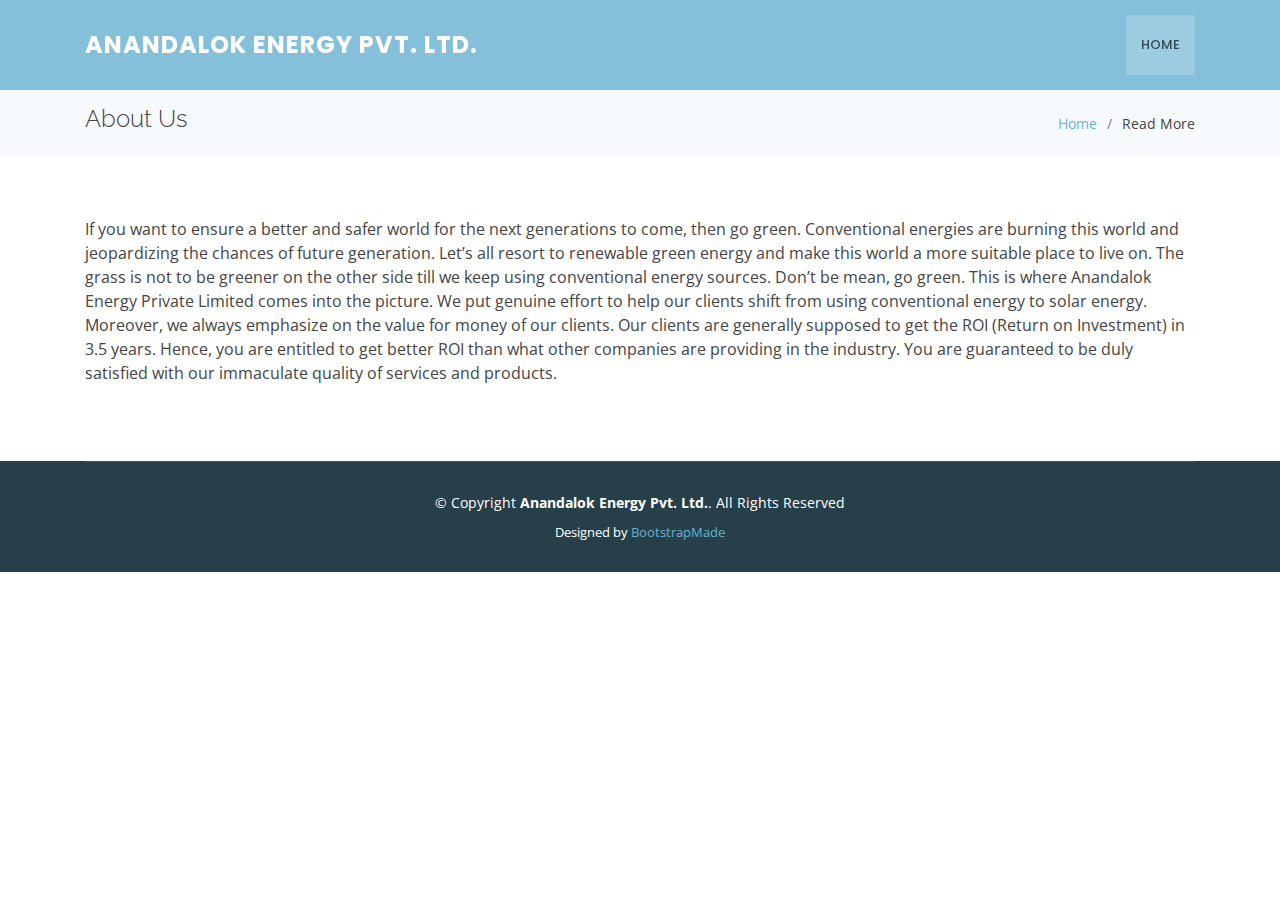
==== commit 49efa899: "Add files via upload" ====
--- a/inner-page.html
+++ b/inner-page.html
@@ -5,7 +5,7 @@
   <meta charset="utf-8">
   <meta content="width=device-width, initial-scale=1.0" name="viewport">
 
-  <title>Inner Page - Squadfree Bootstrap Template</title>
+  <title>Anandalok Energy</title>
   <meta content="" name="descriptison">
   <meta content="" name="keywords">
 
@@ -42,7 +42,7 @@
     <div class="container d-flex align-items-center">
 
       <div class="logo mr-auto">
-        <h1 class="text-light"><a href="index.html"><span>Squadfree</span></a></h1>
+        <h1 class="text-light"><a href="index.html"><span>Anandalok Energy Pvt. Ltd.</span></a></h1>
         <!-- Uncomment below if you prefer to use an image logo -->
         <!-- <a href="index.html"><img src="assets/img/logo.png" alt="" class="img-fluid"></a>-->
       </div>
@@ -50,30 +50,7 @@
       <nav class="nav-menu d-none d-lg-block">
         <ul>
           <li><a href="index.html">Home</a></li>
-          <li><a href="#about">About Us</a></li>
-          <li><a href="#services">Services</a></li>
-          <li><a href="#portfolio">Portfolio</a></li>
-          <li><a href="#team">Team</a></li>
-          <li class="drop-down"><a href="">Drop Down</a>
-            <ul>
-              <li><a href="#">Drop Down 1</a></li>
-              <li class="drop-down"><a href="#">Drop Down 2</a>
-                <ul>
-                  <li><a href="#">Deep Drop Down 1</a></li>
-                  <li><a href="#">Deep Drop Down 2</a></li>
-                  <li><a href="#">Deep Drop Down 3</a></li>
-                  <li><a href="#">Deep Drop Down 4</a></li>
-                  <li><a href="#">Deep Drop Down 5</a></li>
-                </ul>
-              </li>
-              <li><a href="#">Drop Down 3</a></li>
-              <li><a href="#">Drop Down 4</a></li>
-              <li><a href="#">Drop Down 5</a></li>
             </ul>
-          </li>
-          <li><a href="#contact">Contact Us</a></li>
-
-        </ul>
       </nav><!-- .nav-menu -->
 
     </div>
@@ -86,10 +63,10 @@
       <div class="container">
 
         <div class="d-flex justify-content-between align-items-center">
-          <h2>Inner Page</h2>
+          <h2>About Us</h2>
           <ol>
             <li><a href="index.html">Home</a></li>
-            <li>Inner Page</li>
+            <li>Read More</li>
           </ol>
         </div>
 
@@ -99,7 +76,10 @@
     <section class="inner-page">
       <div class="container">
         <p>
-          Example inner page template
+          If you want to ensure a better and safer world for the next generations to come, then go green. Conventional energies are burning this world and jeopardizing the chances of future generation. Let’s all resort to renewable green energy and make this world a more suitable place to live on. 
+The grass is not to be greener on the other side till we keep using conventional energy sources. Don’t be mean, go green. 
+This is where Anandalok Energy Private Limited comes into the picture. We put genuine effort to help our clients shift from using conventional energy to solar energy. Moreover, we always emphasize on the value for money of our clients. Our clients are generally supposed to get the ROI (Return on Investment) in 3.5 years. Hence, you are entitled to get better ROI than what other companies are providing in the industry. You are guaranteed to be duly satisfied with our immaculate quality of services and products.
+
         </p>
       </div>
     </section>
@@ -108,68 +88,11 @@
 
   <!-- ======= Footer ======= -->
   <footer id="footer">
-    <div class="footer-top">
-      <div class="container">
-        <div class="row">
-
-          <div class="col-lg-4 col-md-6">
-            <div class="footer-info" data-aos="fade-up" data-aos-delay="50">
-              <h3>Squadfree</h3>
-              <p class="pb-3"><em>Qui repudiandae et eum dolores alias sed ea. Qui suscipit veniam excepturi quod.</em></p>
-              <p>
-                A108 Adam Street <br>
-                NY 535022, USA<br><br>
-                <strong>Phone:</strong> +1 5589 55488 55<br>
-                <strong>Email:</strong> info@example.com<br>
-              </p>
-              <div class="social-links mt-3">
-                <a href="#" class="twitter"><i class="bx bxl-twitter"></i></a>
-                <a href="#" class="facebook"><i class="bx bxl-facebook"></i></a>
-                <a href="#" class="instagram"><i class="bx bxl-instagram"></i></a>
-                <a href="#" class="google-plus"><i class="bx bxl-skype"></i></a>
-                <a href="#" class="linkedin"><i class="bx bxl-linkedin"></i></a>
-              </div>
-            </div>
-          </div>
-
-          <div class="col-lg-2 col-md-6 footer-links" data-aos="fade-up" data-aos-delay="150">
-            <h4>Useful Links</h4>
-            <ul>
-              <li><i class="bx bx-chevron-right"></i> <a href="#">Home</a></li>
-              <li><i class="bx bx-chevron-right"></i> <a href="#">About us</a></li>
-              <li><i class="bx bx-chevron-right"></i> <a href="#">Services</a></li>
-              <li><i class="bx bx-chevron-right"></i> <a href="#">Terms of service</a></li>
-              <li><i class="bx bx-chevron-right"></i> <a href="#">Privacy policy</a></li>
-            </ul>
-          </div>
-
-          <div class="col-lg-2 col-md-6 footer-links" data-aos="fade-up" data-aos-delay="250">
-            <h4>Our Services</h4>
-            <ul>
-              <li><i class="bx bx-chevron-right"></i> <a href="#">Web Design</a></li>
-              <li><i class="bx bx-chevron-right"></i> <a href="#">Web Development</a></li>
-              <li><i class="bx bx-chevron-right"></i> <a href="#">Product Management</a></li>
-              <li><i class="bx bx-chevron-right"></i> <a href="#">Marketing</a></li>
-              <li><i class="bx bx-chevron-right"></i> <a href="#">Graphic Design</a></li>
-            </ul>
-          </div>
-
-          <div class="col-lg-4 col-md-6 footer-newsletter" data-aos="fade-up" data-aos-delay="350">
-            <h4>Our Newsletter</h4>
-            <p>Tamen quem nulla quae legam multos aute sint culpa legam noster magna</p>
-            <form action="" method="post">
-              <input type="email" name="email"><input type="submit" value="Subscribe">
-            </form>
-
-          </div>
-
-        </div>
-      </div>
-    </div>
+    
 
     <div class="container">
       <div class="copyright">
-        &copy; Copyright <strong><span>Squadfree</span></strong>. All Rights Reserved
+        &copy; Copyright <strong><span>Anandalok Energy Pvt. Ltd.</span></strong>. All Rights Reserved
       </div>
       <div class="credits">
         <!-- All the links in the footer should remain intact. -->
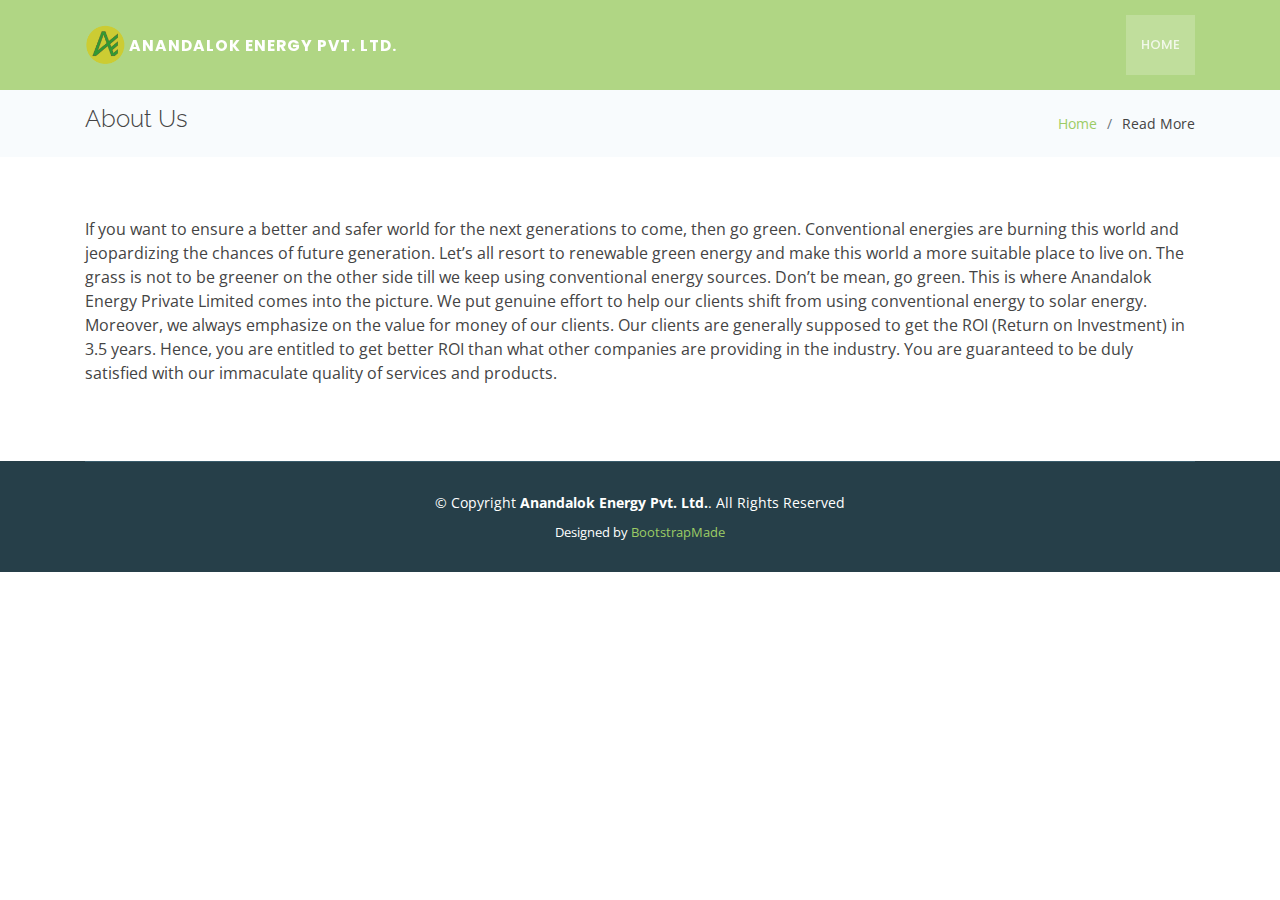
==== commit 56f2bf98: "update" ====
--- a/inner-page.html
+++ b/inner-page.html
@@ -42,9 +42,7 @@
     <div class="container d-flex align-items-center">
 
       <div class="logo mr-auto">
-        <h1 class="text-light"><a href="index.html"><span>Anandalok Energy Pvt. Ltd.</span></a></h1>
-        <!-- Uncomment below if you prefer to use an image logo -->
-        <!-- <a href="index.html"><img src="assets/img/logo.png" alt="" class="img-fluid"></a>-->
+        <h1 class="text-light"><a href="index.html"><img src="assets/img/logo.png" alt="" class="img-fluid"><span style="font-size: 65%">&nbsp;Anandalok Energy Pvt. Ltd.</span></a></h1>
       </div>
 
       <nav class="nav-menu d-none d-lg-block">
--- a/assets/css/style.css
+++ b/assets/css/style.css
@@ -14,11 +14,11 @@
 }
 
 a {
-  color: #67b0d1;
+  color: #9CCC65;
 }
 
 a:hover {
-  color: #8ec4dd;
+  color: #DCEDC8;
   text-decoration: none;
 }
 
@@ -37,7 +37,7 @@
   border-radius: 50px;
   right: 15px;
   bottom: 15px;
-  background: #67b0d1;
+  background: #9CCC65;
   color: #fff;
   transition: display 0.5s ease-in-out;
   z-index: 99999;
@@ -52,7 +52,7 @@
 
 .back-to-top:hover {
   color: #fff;
-  background: #86c0da;
+  background: #558B2F;
   transition: background 0.2s ease-in-out;
 }
 
@@ -68,7 +68,7 @@
   z-index: 997;
   transition: all 0.5s;
   padding: 15px 0;
-  background: rgba(103, 176, 209, 0.8);
+  background: rgba(156, 204, 101, 0.8);
 }
 
 #header.header-transparent {
@@ -76,7 +76,7 @@
 }
 
 #header.header-scrolled {
-  background: rgba(103, 176, 209, 0.8);
+  background: rgba(156, 204, 101, 0.8);
   padding: 0;
 }
 
@@ -127,7 +127,7 @@
 .nav-menu a {
   display: block;
   position: relative;
-  color: #2f4d5a;
+  color: #F1F8E9;
   padding: 20px 15px;
   transition: 0.3s;
   font-size: 13px;
@@ -187,7 +187,7 @@
 }
 
 .nav-menu .drop-down ul a:hover, .nav-menu .drop-down ul .active > a, .nav-menu .drop-down ul li:hover > a {
-  color: #67b0d1;
+  color: #9CCC65;
 }
 
 .nav-menu .drop-down > a:after {
@@ -282,7 +282,7 @@
 }
 
 .mobile-nav a:hover, .mobile-nav .active > a, .mobile-nav li:hover > a {
-  color: #67b0d1;
+  color: #9CCC65;
   text-decoration: none;
 }
 
@@ -548,7 +548,7 @@
 
 .about .content .about-btn {
   display: inline-block;
-  background: #67b0d1;
+  background: #9CCC65;
   padding: 6px 44px 8px 30px;
   color: #fff;
   border-radius: 50px;
@@ -573,7 +573,7 @@
 
 .about .icon-boxes .icon-box i {
   font-size: 40px;
-  color: #67b0d1;
+  color: #9CCC65;
   margin-bottom: 10px;
 }
 
@@ -627,7 +627,7 @@
 }
 
 .services .icon-box:hover::before {
-  background: #67b0d1;
+  background: #9CCC65;
   top: 0;
   border-radius: 0px;
 }
@@ -639,7 +639,7 @@
 .services .icon i {
   font-size: 48px;
   line-height: 1;
-  color: #67b0d1;
+  color: #9CCC65;
   transition: all 0.3s ease-in-out;
 }
 
@@ -682,7 +682,7 @@
 .counts .count-box i {
   display: block;
   font-size: 44px;
-  color: #67b0d1;
+  color: #9CCC65;
   float: left;
 }
 
@@ -721,7 +721,7 @@
 # Cta
 --------------------------------------------------------------*/
 .cta {
-  background: linear-gradient(rgba(103, 176, 209, 0.8), rgba(103, 176, 209, 0.8)), url("../img/cta-bg.jpg") fixed center center;
+  background: linear-gradient(rgba(156, 204, 101, 0.8), rgba(156, 204, 101, 0.8)), url("../img/cta-bg.jpg") fixed center center;
   background-size: cover;
   padding: 60px 0;
 }
@@ -786,7 +786,7 @@
 }
 
 .portfolio #portfolio-flters li:hover, .portfolio #portfolio-flters li.filter-active {
-  color: #67b0d1;
+  color: #9CCC65;
 }
 
 .portfolio #portfolio-flters li:last-child {
@@ -829,13 +829,13 @@
   color: #fff;
   font-size: 28px;
   text-align: center;
-  background: rgba(103, 176, 209, 0.75);
+  background: rgba(156, 204, 101, 0.75);
   transition: 0.3s;
   width: 50%;
 }
 
 .portfolio .portfolio-wrap .portfolio-links a:hover {
-  background: rgba(103, 176, 209, 0.95);
+  background: rgba(156, 204, 101, 0.95);
 }
 
 .portfolio .portfolio-wrap .portfolio-links a + a {
@@ -886,7 +886,7 @@
 }
 
 .portfolio-details .portfolio-details-carousel .owl-dot.active {
-  background-color: #67b0d1 !important;
+  background-color: #9CCC65 !important;
 }
 
 .portfolio-details .portfolio-info {
@@ -1026,7 +1026,7 @@
 }
 
 .testimonials .owl-dot.active {
-  background-color: #67b0d1 !important;
+  background-color: #9CCC65 !important;
 }
 
 @media (max-width: 767px) {
@@ -1102,7 +1102,7 @@
 }
 
 .team .member .social a:hover {
-  color: #67b0d1;
+  color: #9CCC65;
 }
 
 .team .member .social i {
@@ -1133,7 +1133,7 @@
 
 .contact .info-box i {
   font-size: 32px;
-  color: #67b0d1;
+  color: #9CCC65;
   border-radius: 50%;
   padding: 8px;
   border: 2px dotted #f0f7fa;
@@ -1216,7 +1216,7 @@
 }
 
 .contact .php-email-form input::focus, .contact .php-email-form textarea::focus {
-  background-color: #67b0d1;
+  background-color: #9CCC65;
 }
 
 .contact .php-email-form input {
@@ -1228,7 +1228,7 @@
 }
 
 .contact .php-email-form button[type="submit"] {
-  background: #67b0d1;
+  background: #9CCC65;
   border: 0;
   padding: 10px 24px;
   color: #fff;
@@ -1276,7 +1276,7 @@
   margin-bottom: 15px;
   background: white;
   color: #2f4d5a;
-  border-top: 4px solid #67b0d1;
+  border-top: 4px solid #9CCC65;
   text-align: center;
   padding: 30px 20px;
 }
@@ -1312,7 +1312,7 @@
 }
 
 #footer .footer-top .social-links a:hover {
-  background: #67b0d1;
+  background: #9CCC65;
   color: #fff;
   text-decoration: none;
 }
@@ -1386,7 +1386,7 @@
   background: none;
   font-size: 16px;
   padding: 0 20px;
-  background: #67b0d1;
+  background: #9CCC65;
   color: #fff;
   transition: 0.3s;
   border-radius: 4;
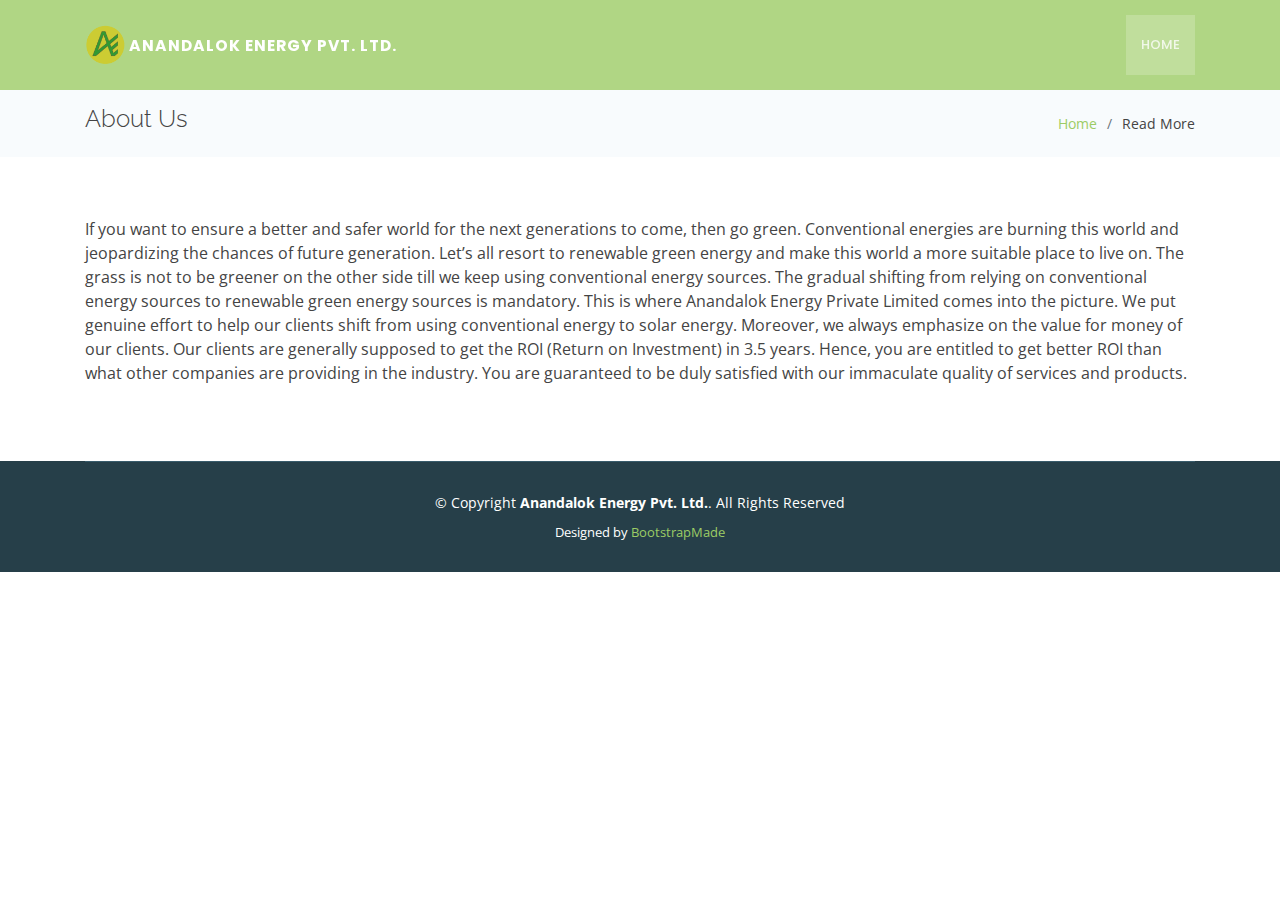
==== commit 8bf9a27e: "Update inner-page.html" ====
--- a/inner-page.html
+++ b/inner-page.html
@@ -75,7 +75,7 @@
       <div class="container">
         <p>
           If you want to ensure a better and safer world for the next generations to come, then go green. Conventional energies are burning this world and jeopardizing the chances of future generation. Let’s all resort to renewable green energy and make this world a more suitable place to live on. 
-The grass is not to be greener on the other side till we keep using conventional energy sources. Don’t be mean, go green. 
+The grass is not to be greener on the other side till we keep using conventional energy sources. The gradual shifting from relying on conventional energy sources to renewable green energy sources is mandatory. 
 This is where Anandalok Energy Private Limited comes into the picture. We put genuine effort to help our clients shift from using conventional energy to solar energy. Moreover, we always emphasize on the value for money of our clients. Our clients are generally supposed to get the ROI (Return on Investment) in 3.5 years. Hence, you are entitled to get better ROI than what other companies are providing in the industry. You are guaranteed to be duly satisfied with our immaculate quality of services and products.
 
         </p>
@@ -121,4 +121,4 @@
 
 </body>
 
-</html>+</html>
